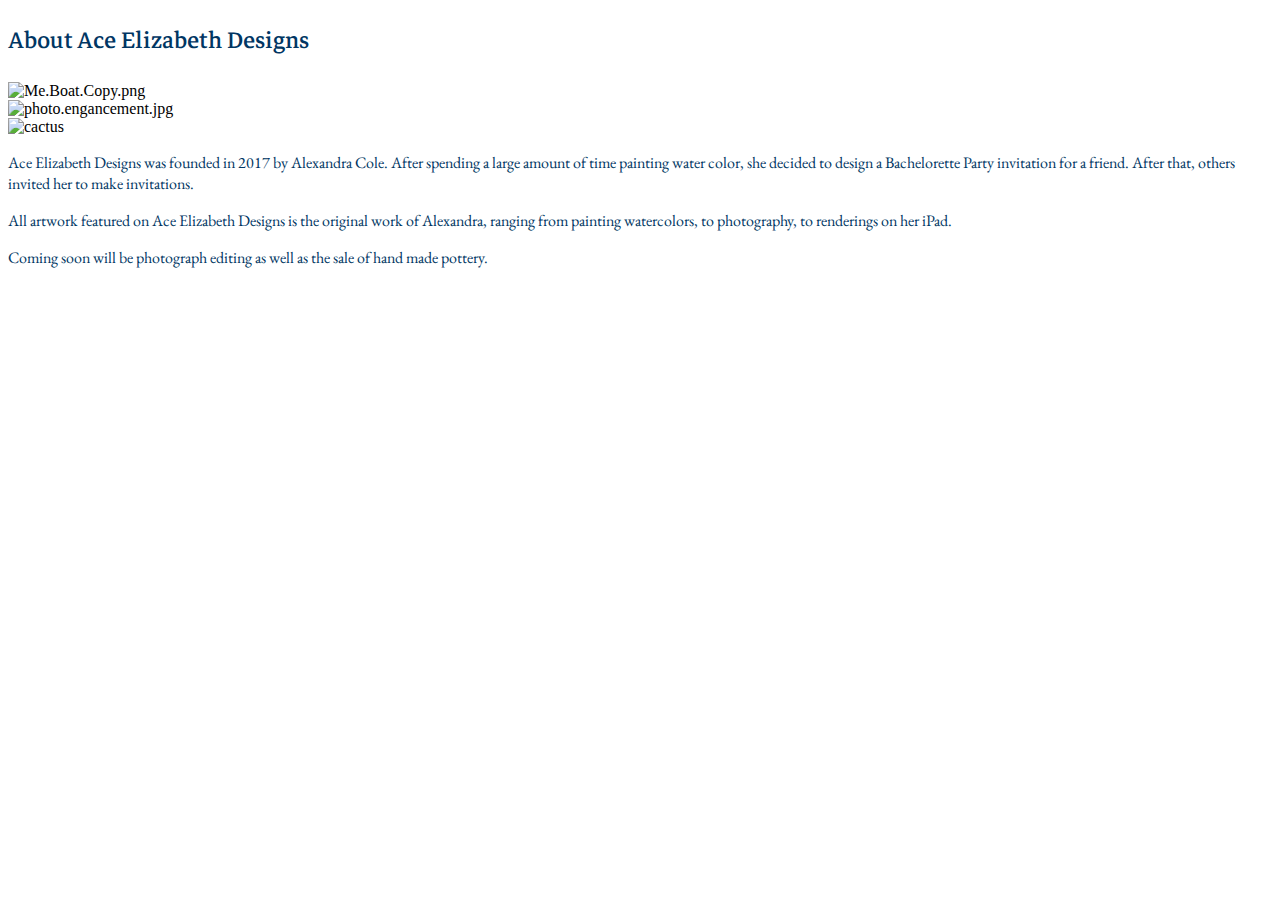
==== Index.html @ e6cafe51 "new html pages" ====
<!DOCTYPE html>
<html lang="en">

    <head>
        <meta charset="UTF-8">
        <html lang="en-us">
            <!--begin fonts-->
            <style>
                    @import url('https://fonts.googleapis.com/css?family=EB+Garamond|Hanalei+Fill|Markazi+Text');
                    </style>
            <!--end fonts-->        
            <title>About Ace Elizabeth Designs</title>
    </head>

    <body>
        <h1>About Ace Elizabeth Designs</h1>
        <img src="Assets/images/Me.Boat.Copy.png" alt="Me.Boat.Copy.png">
        <img src="..//photo.enhancement.jpg" alt="photo.engancement.jpg">
        <img src="http://www2.pictures.zimbio.com/mp/yLDsty1F6N2x.jpg" alt="cactus">
        <p>Ace Elizabeth Designs was founded in 2017 by Alexandra Cole. After spending a large amount of time painting water color, she decided to design a Bachelorette Party invitation for a friend. After that, others invited her to make invitations.</p>
        <p>All artwork featured on Ace Elizabeth Designs is the original work of Alexandra, ranging from painting watercolors, to photography, to renderings on her iPad.</p>
        <p>Coming soon will be photograph editing as well as the sale of hand made pottery.</p>
    </body>


    <!--BEGIN CSS-->
    <style>
        h1 {
            font-weight: normal;
            font-family: 'Markazi Text', serif;
            color: #003663;
        }

        p {
            Font-family: 'EB Garamond';
            Color: #003663;
            Text-align: left;
        }

        img {
            Margin-left: right;
            margin-right: auto;
            display:block;
            height: 50%;
            width: 50%;
        }

        img {
            height:50%;
            width: 50%;
        }

    </style>
    <!--END CSS-->
    </html>
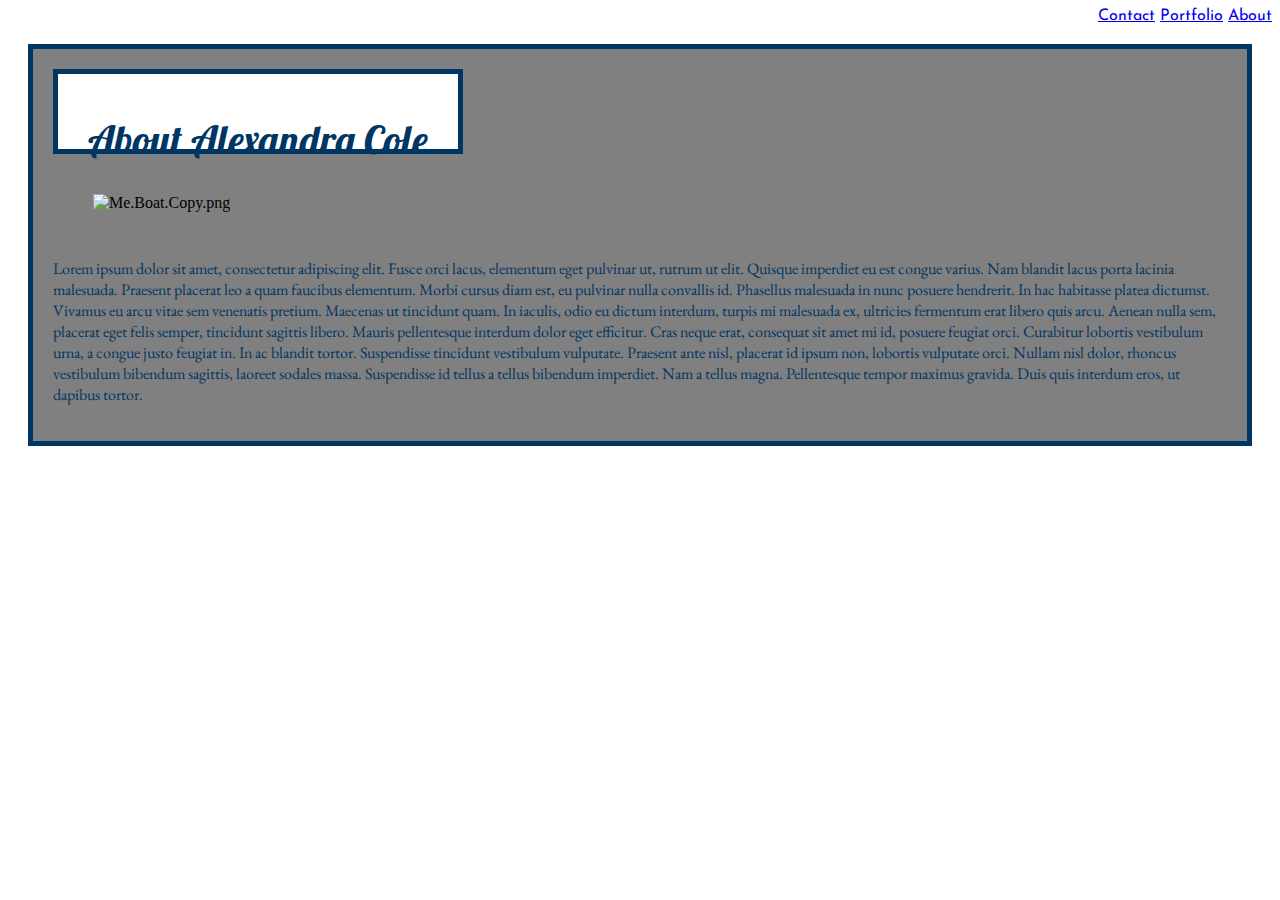
==== commit 4889c361: "homework" ====
--- a/Index.html
+++ b/Index.html
@@ -5,49 +5,93 @@
         <meta charset="UTF-8">
         <html lang="en-us">
             <!--begin fonts-->
-            <style>
-                    @import url('https://fonts.googleapis.com/css?family=EB+Garamond|Hanalei+Fill|Markazi+Text');
-                    </style>
+            <link href="https://fonts.googleapis.com/css?family=Bitter|Crimson+Text|EB+Garamond|Great+Vibes|Josefin+Sans|Karla|Libre+Baskerville|Lobster|Quicksand|Ruslan+Display" rel="stylesheet">
             <!--end fonts-->        
-            <title>About Ace Elizabeth Designs</title>
+        <title>About Ace Elizabeth Designs</title>
     </head>
 
+
     <body>
-        <h1>About Ace Elizabeth Designs</h1>
-        <img src="Assets/images/Me.Boat.Copy.png" alt="Me.Boat.Copy.png">
-        <img src="..//photo.enhancement.jpg" alt="photo.engancement.jpg">
-        <img src="http://www2.pictures.zimbio.com/mp/yLDsty1F6N2x.jpg" alt="cactus">
-        <p>Ace Elizabeth Designs was founded in 2017 by Alexandra Cole. After spending a large amount of time painting water color, she decided to design a Bachelorette Party invitation for a friend. After that, others invited her to make invitations.</p>
-        <p>All artwork featured on Ace Elizabeth Designs is the original work of Alexandra, ranging from painting watercolors, to photography, to renderings on her iPad.</p>
-        <p>Coming soon will be photograph editing as well as the sale of hand made pottery.</p>
+        <section class= "banner">
+            <a href="Contact.html">Contact</a>
+            <a href="Portfolio.html">Portfolio</a>
+            <a href="Index.html">About</a>
+        </section>
+
+        <section class= "background">
+
+        <section class="header">
+            <p>About Alexandra Cole</p>
+        </section>
+        
+        <section class= "image">
+            <img src="Assets/images/Me.Boat.Copy.png" alt="Me.Boat.Copy.png" class="image">
+        </section>
+
+        <section class= "text">
+            <p>Lorem ipsum dolor sit amet, consectetur adipiscing elit. Fusce orci lacus, elementum eget pulvinar ut, rutrum ut elit. Quisque imperdiet eu est congue varius. Nam blandit lacus porta lacinia malesuada. Praesent placerat leo a quam faucibus elementum. Morbi cursus diam est, eu pulvinar nulla convallis id. Phasellus malesuada in nunc posuere hendrerit. In hac habitasse platea dictumst. Vivamus eu arcu vitae sem venenatis pretium.
+
+                    Maecenas ut tincidunt quam. In iaculis, odio eu dictum interdum, turpis mi malesuada ex, ultricies fermentum erat libero quis arcu. Aenean nulla sem, placerat eget felis semper, tincidunt sagittis libero. Mauris pellentesque interdum dolor eget efficitur. Cras neque erat, consequat sit amet mi id, posuere feugiat orci. Curabitur lobortis vestibulum urna, a congue justo feugiat in. In ac blandit tortor. Suspendisse tincidunt vestibulum vulputate. Praesent ante nisl, placerat id ipsum non, lobortis vulputate orci. Nullam nisl dolor, rhoncus vestibulum bibendum sagittis, laoreet sodales massa. Suspendisse id tellus a tellus bibendum imperdiet. Nam a tellus magna. Pellentesque tempor maximus gravida. Duis quis interdum eros, ut dapibus tortor.</p>
+        </section>
+
+        </section>
     </body>
 
 
     <!--BEGIN CSS-->
+
     <style>
-        h1 {
-            font-weight: normal;
-            font-family: 'Markazi Text', serif;
-            color: #003663;
+        .banner {
+            text-align: right;
+            font-family: 'Josefin Sans', sans-serif;
+            font-size: 16px;
+            background: white;
+
+            border-style: solid;
+            border-color: #003663;
+            border: 5px;
+
         }
 
-        p {
+
+        .header {
+            font-weight: normal;
+            font-family: 'Lobster';
+            font-size: 40px;
+            text-align: center;
+            color: #003663;
+            Width: 400px;
+            height: 75px;
+            background: white;
+
+            border: 5px;
+            border-style: solid;
+            border-color: #003663;
+            
+
+        }
+
+        .text {
             Font-family: 'EB Garamond';
             Color: #003663;
-            Text-align: left;
         }
 
-        img {
-            Margin-left: right;
-            margin-right: auto;
-            display:block;
-            height: 50%;
-            width: 50%;
+        .image {
+            display: ßblock;
+            height: 40%;
+            width: 40%;
+
+            padding:10px;
+            margin:10px;
         }
 
-        img {
-            height:50%;
-            width: 50%;
+        .background {
+            background-color: gray;
+            margin: 20px;
+            padding:20px;
+            border-style: solid;
+            border-color: #003663;
+            border-width: 5px;
         }
 
     </style>
